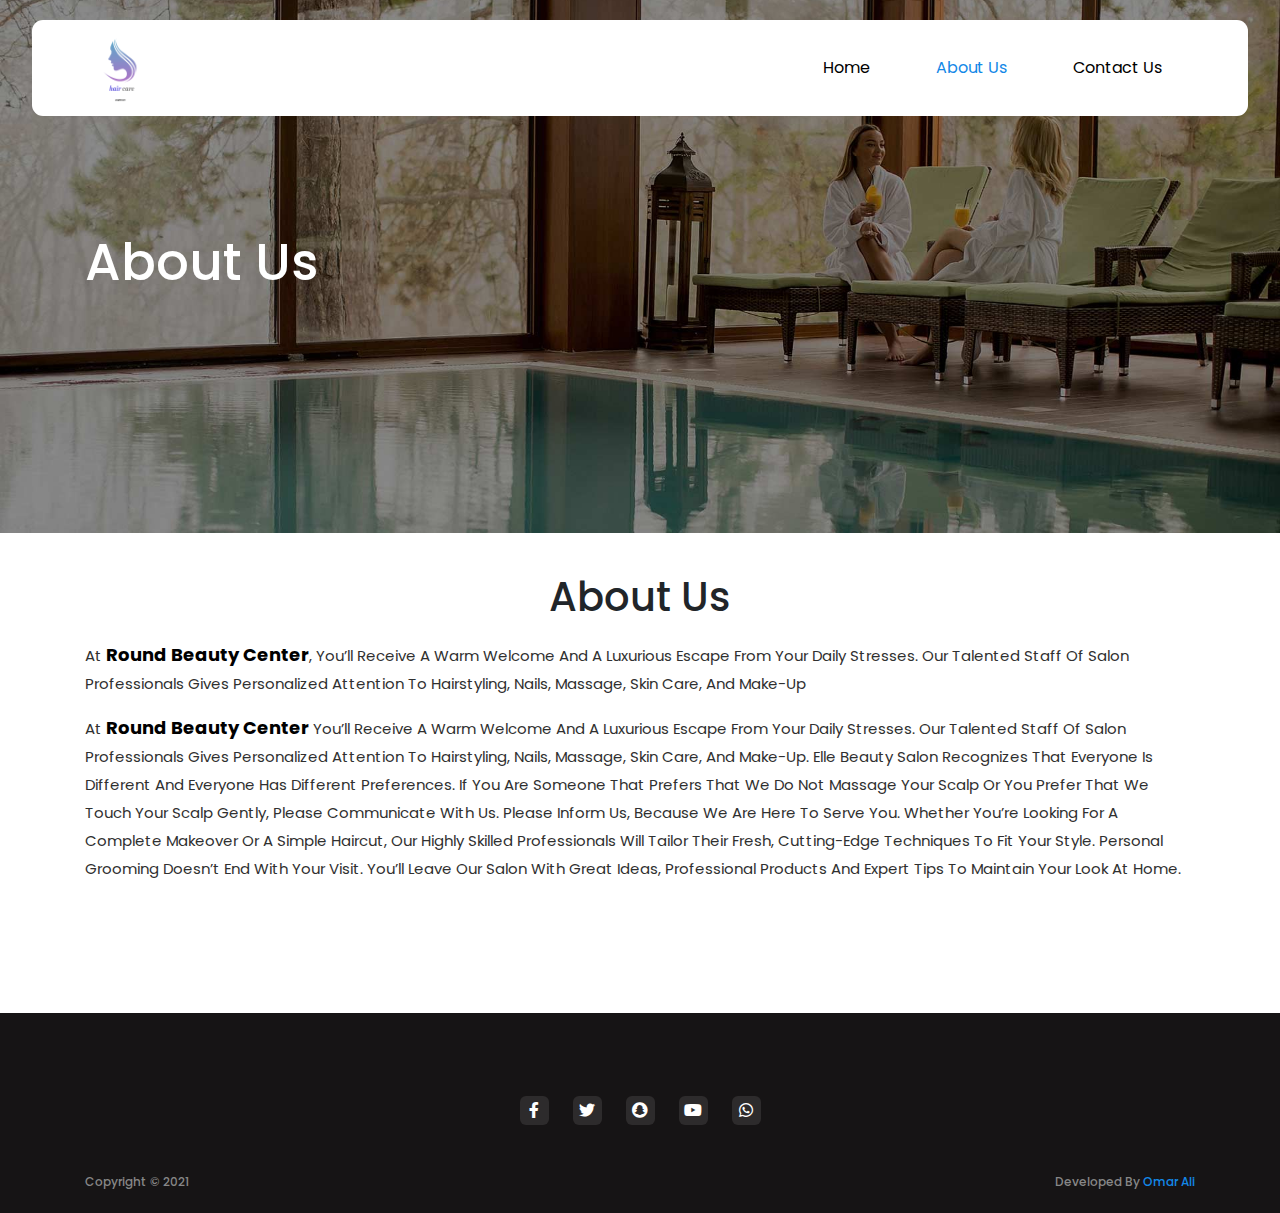
==== about-us.html @ a12a468f "first" ====
<!DOCTYPE html>
<html lang="en">

<head>
  <meta charset="UTF-8">
  <meta http-equiv="X-UA-Compatible" content="IE=edge">
  <meta name="viewport" content="width=device-width, initial-scale=1.0">
  <link rel="stylesheet" href="./assets/css/bootstrap-en.min.css">
  <link rel="stylesheet" href="./assets/css/all.min.css">
  <link rel="stylesheet" href="./assets/css/aos.css">
  <link rel="stylesheet" href="./assets/css/style.css">
  <title>Document</title>
</head>

<body>

  <!-- navbar -->
  <div class="upper-nav">
    <nav class="navbar navbar-expand-lg navbar-light">
      <div class="container">
        <a class="navbar-brand" href="./index.html">
          <img src="./assets/images/logo.png" alt="">
        </a>
        <button class="navbar-toggler" type="button" data-toggle="collapse" data-target="#navbarSupportedContent"
          aria-controls="navbarSupportedContent" aria-expanded="false" aria-label="Toggle navigation">
          <span class="navbar-toggler-icon"></span>
        </button>

        <div class="collapse navbar-collapse" id="navbarSupportedContent">
          <ul class="navbar-nav ml-auto">
            <li class="nav-item">
              <a class="nav-link" href="#">Home <span class="sr-only">(current)</span></a>
            </li>
            <li class="nav-item active">
              <a class="nav-link" href="#">About us</a>
            </li>
            <li class="nav-item">
              <a class="nav-link" href="#">contact us</a>
            </li>
          </ul>
        </div>
      </div>
    </nav>
  </div>

  <div class="header" style="background-image: url('./assets/images/header-3.jpg');">
    <div class="container">
      <div class="header-content">
        <h5>About Us</h5>
      </div>
    </div>
  </div>

  <div class="about-us-content">
    <div class="container">
      <h1 class="about-us-page-header">About us</h1>
      <p class="pargraph-content">
        At <span>Round Beauty Center</span>, you’ll receive a warm welcome and a luxurious escape from
        your daily stresses. Our talented staff of salon professionals gives personalized attention to hairstyling,
        nails, massage, skin care, and make-up
      </p>
      <p class="pargraph-content">
        At <span>Round Beauty Center</span>
        you’ll receive a warm welcome and a luxurious escape from your daily stresses. Our
        talented staff of salon professionals gives personalized attention to hairstyling, nails, massage, skin care,
        and make-up. Elle Beauty Salon recognizes that everyone is different and everyone has different preferences. If
        you are someone that prefers that we do not massage your scalp or you prefer that we touch your scalp gently,
        please communicate with us. Please inform us, because we are here to serve you. Whether you’re looking for a
        complete makeover or a simple haircut, our highly skilled professionals will tailor their fresh, cutting-edge
        techniques to fit your style. Personal grooming doesn’t end with your visit. You’ll leave our salon with great
        ideas, professional products and expert tips to maintain your look at home.
      </p>
    </div>
  </div>

  <footer>
    <div class="container">
      <!-- <h5>Logo</h5> -->
      <div class="social">
        <a href=""><i class="fab fa-facebook-f"></i></a>
        <a href=""><i class="fab fa-twitter"></i></a>
        <a href=""><i class="fab fa-snapchat"></i></a>
        <a href=""><i class="fab fa-youtube"></i></a>
        <a href=""><i class="fab fa-whatsapp"></i></a>
      </div>
      <div class="copy">
        <div class="row">
          <div class="col-sm-12 col-md-6 col-lg-6">
            <h5 class="text-left">Copyright © 2021</h5>
          </div>
          <div class="col-sm-12 col-md-6 col-lg-6">
            <h5 class="text-right">Developed by <a href="mailto:omar.ali.alasmar@gmail.com">Omar ali</a></h5>
          </div>
        </div>
      </div>
    </div>
  </footer>

  <script src="./assets/js/jquery-3.3.1.min.js"></script>
  <script src="./assets/js/popper.min.js"></script>
  <script src="./assets/js/bootstrap.min.js"></script>
  <script src="./assets/js/aos.js"></script>
  <script src="./assets/js/main.js"></script>
</body>

</html>
---- assets/css/style.css ----
@import url("https://fonts.googleapis.com/css2?family=Poppins:wght@400;500;600;700&display=swap");
html {
  scroll-behavior: smooth;
}

input:focus,
select:focus,
textarea:focus {
  outline: 0 !important;
}

body {
  font-family: "Poppins", sans-serif;
  text-transform: capitalize;
}

.clear {
  clear: both;
}

img {
  max-width: 100%;
  width: 100%;
}

#floating {
  position: fixed;
  z-index: 1;
  width: 40px;
  height: 40px;
  line-height: 40px;
  text-align: center;
  border-radius: 5px;
  bottom: 15px;
  right: 20px;
  cursor: pointer;
  background-color: #1388e7;
  opacity: 0;
  transition: all 0.5s;
}
#floating i {
  color: #fff;
}

.upper-nav {
  width: 95%;
  margin: auto;
  position: relative;
}

.navbar {
  position: absolute;
  width: 100%;
  background-color: #fff;
  border-radius: 11px;
  margin-top: 20px;
}
.navbar .navbar-brand img {
  width: 70px;
}
.navbar .navbar-nav .nav-item .nav-link {
  color: #000;
  margin-right: 50px;
  font-size: 16px;
  width: 100%;
  text-align: center;
  transition: all 0.5s ease-in-out;
}
.navbar .navbar-nav .nav-item .nav-link:hover {
  color: #000;
}
.navbar .navbar-nav .active .nav-link {
  color: #1388e7;
}

.header {
  background-position: center;
  background-size: cover;
  padding-top: 230px;
  padding-bottom: 230px;
}
.header .mobile-header-img {
  display: none;
}
.header .header-content h5 {
  font-size: 51px;
  line-height: 65px;
  text-transform: capitalize;
  color: #fff;
}

.main-content {
  margin-top: 95px;
}
.main-content .serv-header {
  font-size: 30px;
  text-align: center;
  color: #b6b6b6;
  margin-bottom: 40px;
  letter-spacing: 5px;
}
.main-content form .checkbox-btn {
  display: none;
}
.main-content form .card {
  text-align: left;
  padding: 20px;
  cursor: pointer;
  height: 390px;
  transition: box-shadow 0.4s ease;
  border-radius: 9px;
  margin-bottom: 20px;
}
.main-content form .card .card-img {
  border-radius: 5px;
  height: 200px;
  background-size: cover;
  background-position: center;
}
.main-content form .card .card-title {
  font-size: 20px;
  margin-top: 19px;
  color: #1388e7;
}
.main-content form .card .card-text {
  font-size: 16px;
  color: #626262;
}
.main-content form .card .cheack-mark span {
  width: 22px;
  height: 22px;
  border: 1px solid #1388e7;
  border-radius: 50%;
  margin: auto;
  display: inline-block;
  transition: all 0.5s ease;
}
.main-content form .card .cheack-mark-2 i {
  font-size: 22px;
  color: #1388e7;
  display: none;
  transition: all 0.5s ease;
}
.main-content form input[type=checkbox]:checked ~ .card {
  border: 2px solid #1388e7 !important;
  box-shadow: 0 3px 24px rgba(54, 0, 126, 0.27);
}
.main-content form input[type=checkbox]:checked ~ .card .cheack-mark {
  display: none;
}
.main-content form input[type=checkbox]:checked ~ .card .cheack-mark-2 i {
  display: block;
}
.main-content form .btn-submit {
  text-align: center;
  margin-top: 40px;
}
.main-content form .btn-submit .btn {
  background-color: #1388e7;
  color: #fff;
  padding: 10px;
  width: 250px;
}
.main-content form .btn-submit .btn:hover {
  background-color: #fff;
  color: #1388e7;
  border: 1px solid #1388e7;
}

.about-us-content {
  margin-top: 40px;
}
.about-us-content .about-us-page-header {
  margin-bottom: 20px;
  text-align: center;
}
.about-us-content .pargraph-content {
  font-size: 15px;
  color: #303030;
  line-height: 28px;
}
.about-us-content .pargraph-content span {
  font-weight: bold;
  font-size: 18px;
  color: #000;
}
.about-us-content .pargraph-content .header-of-par {
  display: block;
}

.contact-us-page .contact-us-form-parent .contact-info {
  margin-bottom: 50px;
}
.contact-us-page .contact-us-form-parent .contact-info i {
  width: 30px;
  height: 30px;
  line-height: 30px;
  text-align: center;
  background-color: #1388e7;
  color: #fff;
  border-radius: 5px;
}
.contact-us-page .contact-us-form-parent .contact-info ul {
  padding-left: 30px;
}
.contact-us-page .contact-us-form-parent .contact-info ul li {
  margin-bottom: 5px;
}

#bookingModal .form-group input {
  margin-top: 5px;
}
#bookingModal .form-group label {
  margin-bottom: 0;
}
#bookingModal .form-group h6 {
  color: #777777;
  font-size: 13px;
  margin: 0;
}

#bookingDone .modal-body {
  text-align: center;
}
#bookingDone .modal-body i {
  color: green;
  font-size: 50px;
}
#bookingDone .modal-body h5 {
  margin-top: 30px;
  margin-bottom: 50px;
  color: #626262;
}

footer {
  background-color: #161415;
  margin-top: 130px;
  padding-top: 73px;
  padding-bottom: 24px;
  text-align: center;
}
footer .social a {
  display: inline-block;
  width: 29px;
  height: 29px;
  border-radius: 6px;
  background-color: #2d2b2c;
  line-height: 29px;
  text-align: center;
  margin: 10px;
}
footer .social a i {
  color: #fff;
}
footer .copy {
  margin-top: 40px;
}
footer .copy h5 {
  margin: 0;
  color: #878787;
  font-size: 12px;
}
footer .copy h5 a {
  color: #1388e7;
}

/*# sourceMappingURL=style.css.map */
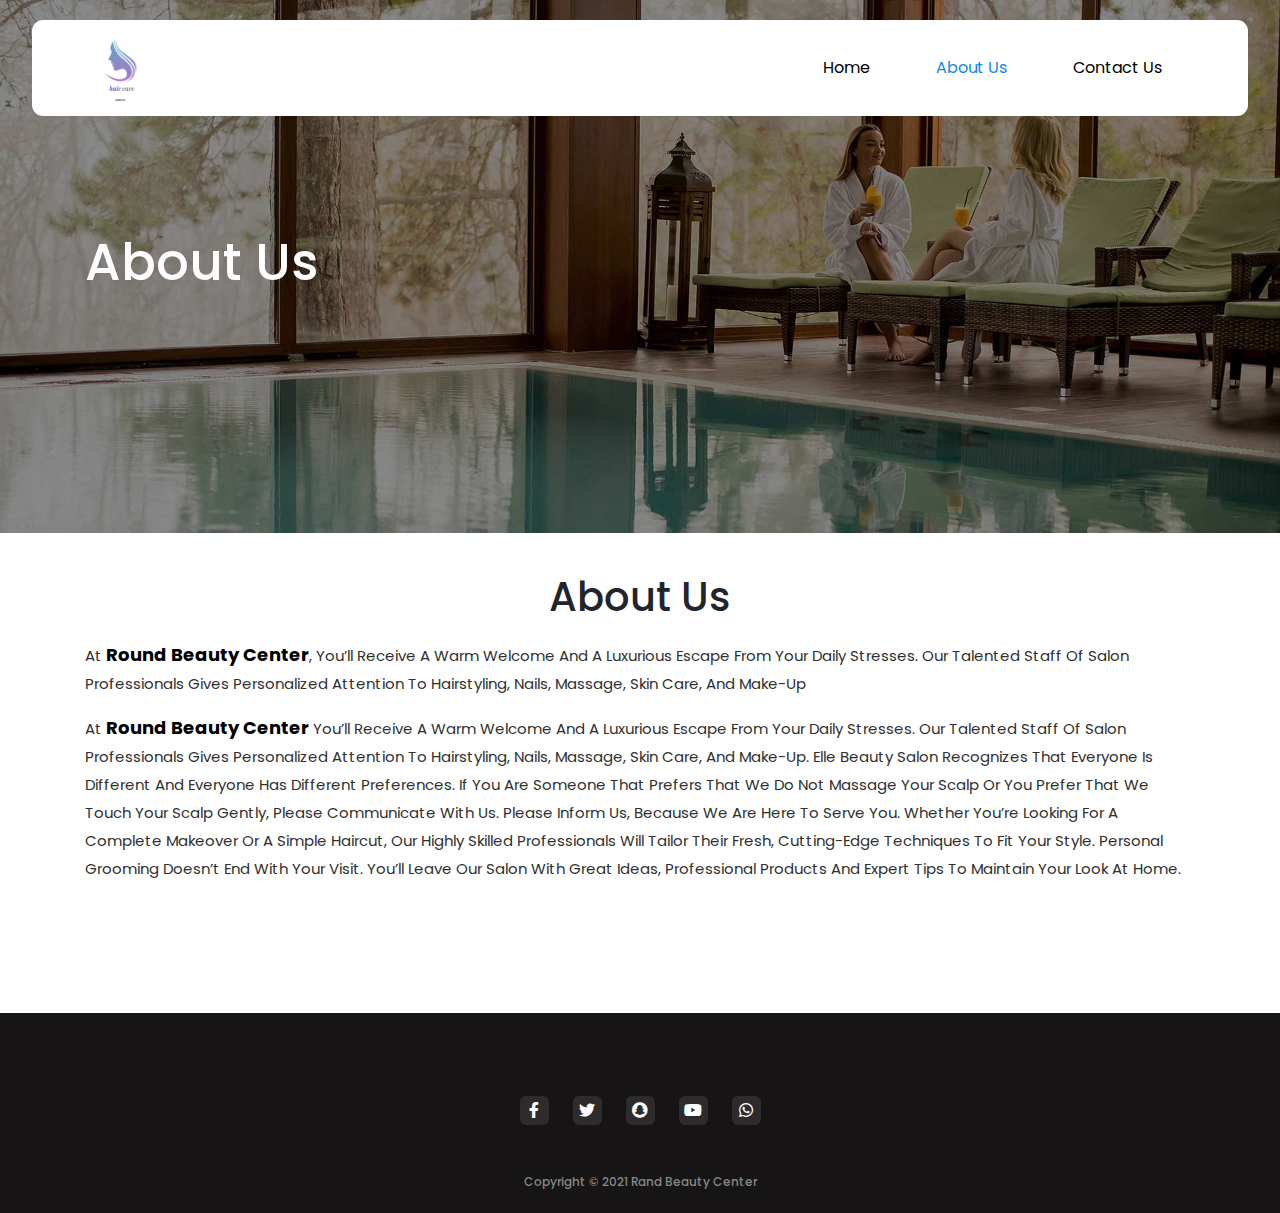
==== commit 01f4ceef: "change copy right" ====
--- a/about-us.html
+++ b/about-us.html
@@ -85,11 +85,8 @@
       </div>
       <div class="copy">
         <div class="row">
-          <div class="col-sm-12 col-md-6 col-lg-6">
-            <h5 class="text-left">Copyright © 2021</h5>
-          </div>
-          <div class="col-sm-12 col-md-6 col-lg-6">
-            <h5 class="text-right">Developed by <a href="mailto:omar.ali.alasmar@gmail.com">Omar ali</a></h5>
+          <div class="col-sm-12 col-md-6 col-lg-12">
+            <h5 class="text-center">Copyright © 2021 rand beauty center</h5>
           </div>
         </div>
       </div>
--- a/assets/css/style.css
+++ b/assets/css/style.css
@@ -101,6 +101,9 @@
 }
 .main-content form .checkbox-btn {
   display: none;
+}
+.main-content form label {
+  display: block;
 }
 .main-content form .card {
   text-align: left;
@@ -121,6 +124,7 @@
   font-size: 20px;
   margin-top: 19px;
   color: #1388e7;
+  height: 50px;
 }
 .main-content form .card .card-text {
   font-size: 16px;
